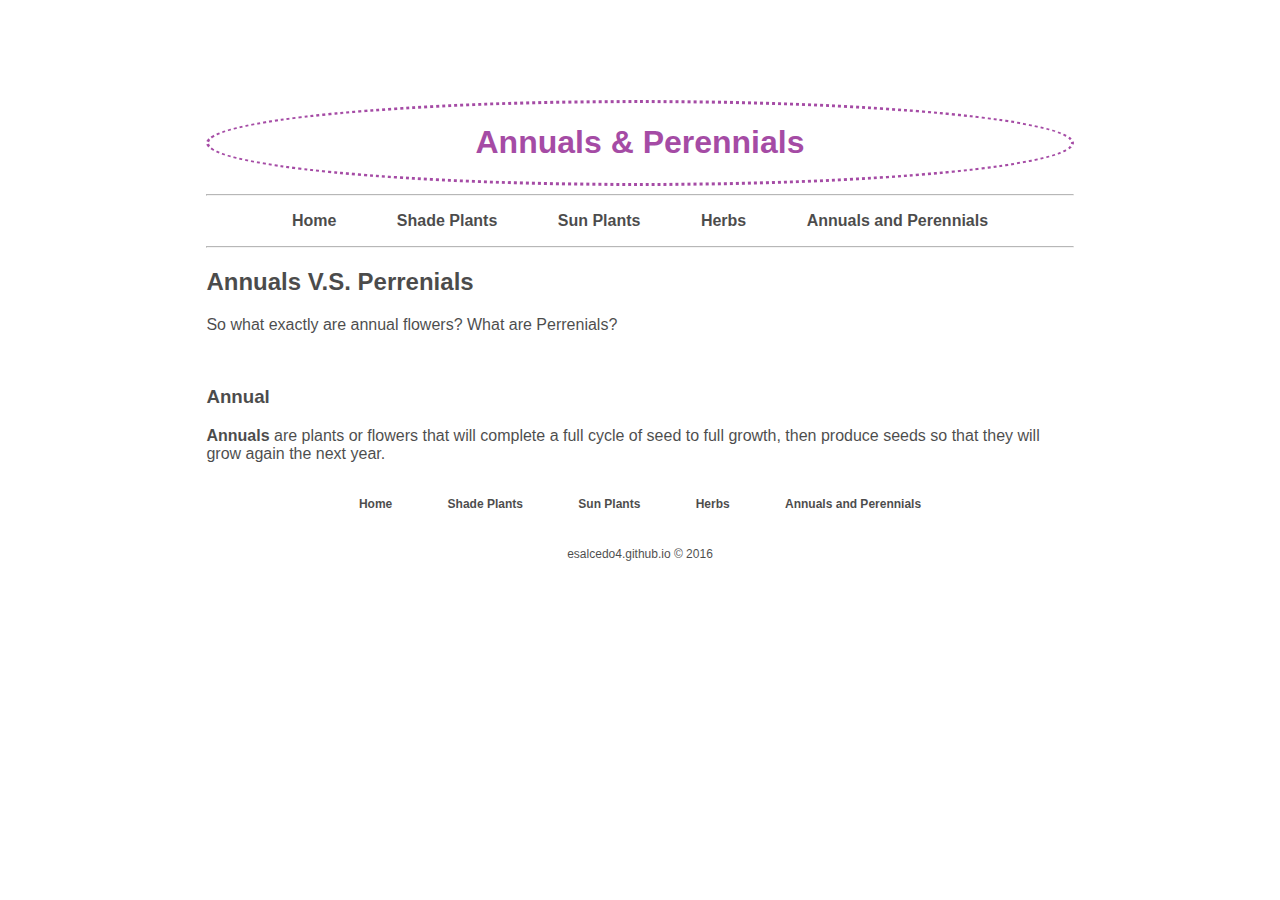
==== annuals_perennials.html @ d04aa88e "update" ====
<!DOCTYPE html>
<html>
<head>
	<title>Annuals &amp; Perennials</title>

<link rel="stylesheet" type="text/css" href="style.css">

</head>
<body>
<div class="annuals"> 
<div class="transbox">
<div class="container">
	
	<header>
		
		<div class="imgnav">
		<h1 class="headline">Annuals &amp; Perennials</h1>
		</div>
		<hr>

		<section>
	
		<nav>
			<ul>
				<li><a href="index.html">Home</a></li>
				<li><a href="shade.html">Shade Plants</a></li>
				<li><a href="sun.html">Sun Plants</a></li>
				<li><a href="herbs.html">Herbs</a></li>
				<li><a href="annuals_perennials.html">Annuals and Perennials</a></li>
			</ul>
		</nav>
		
		</section>
	</header>
<hr>
	
	<main>
	<section>
	<h2>Annuals V.S. Perrenials</h2>
			
		<p>So what exactly are annual flowers? What are Perrenials? </p>
		</br>
		<h3>Annual</h3>
		<p><b>Annuals</b> are plants or flowers that will complete a full cycle of seed to full growth, then produce seeds so that they will grow again the next year. </p>
</section>
	
	</main>
	</div>

<footer>
<nav>
			<ul>
				<li><a href="index.html">Home</a></li>
				<li><a href="shade.html">Shade Plants</a></li>
				<li><a href="sun.html">Sun Plants</a></li>
				<li><a href="herbs.html">Herbs</a></li>
				<li><a href="annuals_perennials.html">Annuals and Perennials</a></li>
			</ul>
		</nav>
</footer>
	<footer>
		<p>esalcedo4.github.io &copy; 2016</p>
	</footer>

</div>
</div>
</body>
</html>
---- style.css ----
/* styles for body, container,
and styles that are applied to multiple elements */

body {background-color: ##b3ffb3;
	font-family: Arial, sans-serif;
}

.container {
	width: 80%; /* makes all content take up 80% no matter how wide the page is */
	margin: 0 auto; 
	/* removes top and bottom margins, left/right margins automatically determined */
}

/* styles for header and navigation */

.logo {
	border-radius: 90%;
	width: 50%;
	height: 50%;/* rounds the corners of the square image so it displays as a circle */
}

header, footer {
	text-align: center; /* aligns the text in the center */
}

nav ul {
	list-style-type: none; /* removes bullet points from list */
	padding: 0; /* removes padding from ul */
}

nav li {
	display: inline; /* displays list items next to each other */
	padding: 0.5em; /* provides a bit of space between list items - look into the em value */
}

/* :active - link as it is actively being clicked on */
/* :hover - link when you hover over it */
/* :visited - link when you have already visited it */
/* :link - link by itself */
nav a:active, nav a:hover, nav a:visited, nav a:link {
	text-decoration: none; /* in this case, removes default underline from the links */
	color: #000; /* changes font color to black */
}

nav a:hover {
	font-weight: bold; /* makes font bold */
	background-color: #cccccc; /* changes the bg color to gray */
}

section {
	border-color: #66cc00;
	border-style: solid;
	border: 1px;
}
/* styles for main content */

#hero {
	width: 100%; /* makes width of the hero image 100% of the .container */
}



/* styles for footer */

footer {
	font-size: 0.75em; /* changes the font size */
	padding: 0.5em 0; /* adds padding on top/bottom, nothing on left/right */
}

div.background {

    background: url(milkweed_home.jpg) repeat;
    border: 3px solid #66cc00;
}
div.transbox {
	color:#000;
    margin: 90px;
    padding-top: 10px;
    background-color: #fff;
    outline-color: #fff;
    opacity: 0.7;
    filter: alpha(opacity=70); 
}

div.transbox li {
	color: #fff;
    margin: 20px;
    font-weight: bold;
}

div.homenav {
	color: #ccc;
	background: url(milkweed_home.jpg) transparent;
	border-radius: 90%;
	border-style: dotted; 
}

div.homenav li {
	text-align:center;
	color:#fff;
}


div.imgnav { 
	color:purple;
	background: url(images/iris.jpg);
	border-radius: 90%;
	border-style: dotted;

}


div.imgnav li {
	text-align: center;
	color:#fff;
}

p.small { font-size: 9pt;
	text-align: center;
}


div.annuals{
	background: url();
}
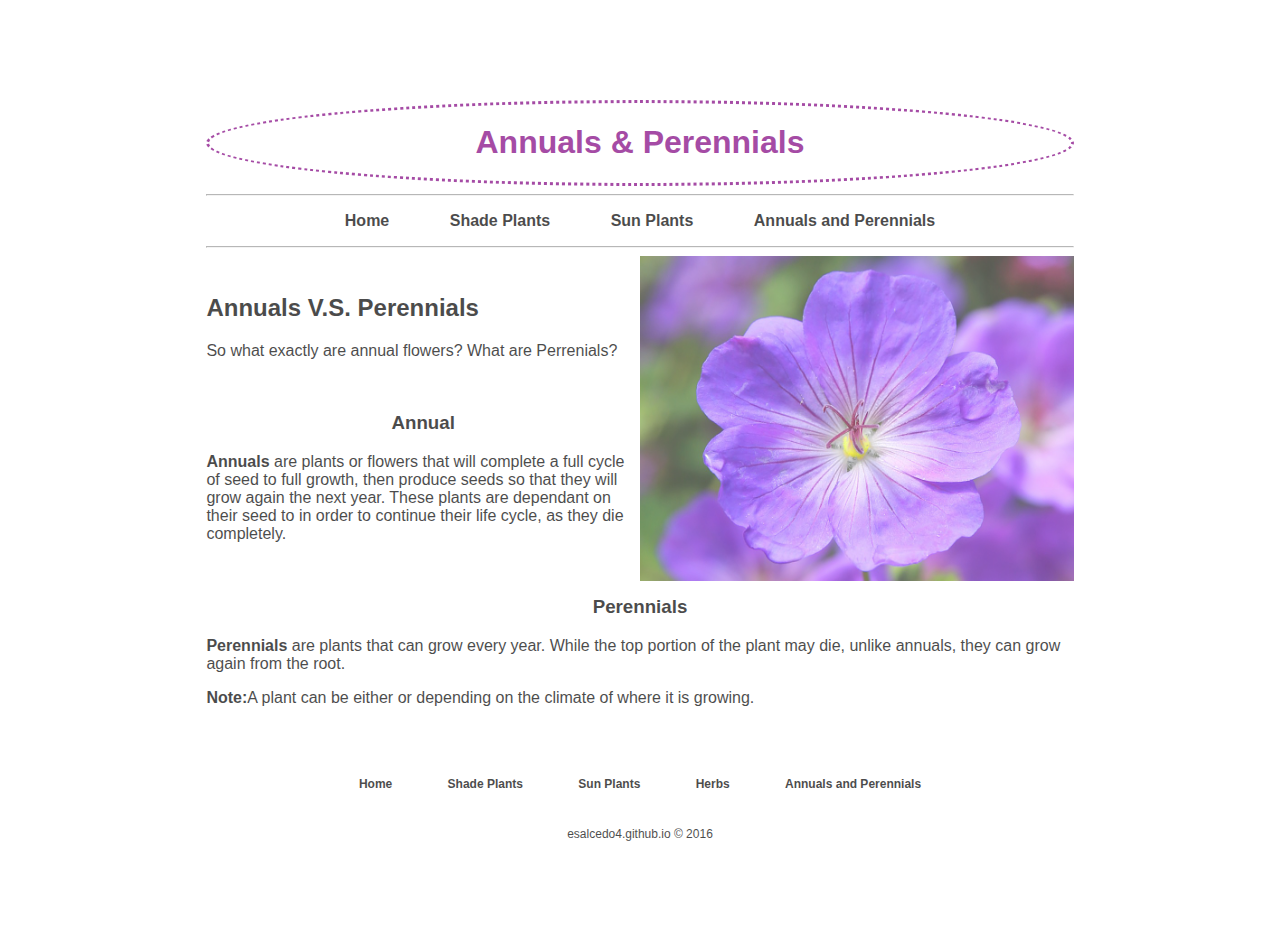
==== commit ba4ae3b8: "updated" ====
--- a/annuals_perennials.html
+++ b/annuals_perennials.html
@@ -7,7 +7,7 @@
 
 </head>
 <body>
-<div class="annuals"> 
+<div class="annuals">  
 <div class="transbox">
 <div class="container">
 	
@@ -25,28 +25,41 @@
 				<li><a href="index.html">Home</a></li>
 				<li><a href="shade.html">Shade Plants</a></li>
 				<li><a href="sun.html">Sun Plants</a></li>
-				<li><a href="herbs.html">Herbs</a></li>
 				<li><a href="annuals_perennials.html">Annuals and Perennials</a></li>
 			</ul>
 		</nav>
-		
 		</section>
 	</header>
 <hr>
 	
 	<main>
 	<section>
-	<h2>Annuals V.S. Perrenials</h2>
+	<img src="images/cransebill.jpg" height="50%" width="50%" align="right" alt="cranesbill image from pixabay">
+		</br>
+	
+	<h2>Annuals V.S. Perennials</h2>
 			
 		<p>So what exactly are annual flowers? What are Perrenials? </p>
 		</br>
 		<h3>Annual</h3>
-		<p><b>Annuals</b> are plants or flowers that will complete a full cycle of seed to full growth, then produce seeds so that they will grow again the next year. </p>
+		<p><b>Annuals</b> are plants or flowers that will complete a full cycle of seed to full growth, then produce seeds so that they will grow again the next year. These plants are dependant on their seed to in order to continue their life cycle, as they die completely. </p>
+		
+
+
+
+</br>
+
+		<h3>Perennials</h3>
+		<p><b>Perennials</b> are plants that can grow every year. While the top portion of the plant may die, unlike annuals, they can grow again from the root. </p>
+		<p><b>Note:</b>A plant can be either or depending on the climate of where it is growing.</p>
+
+
 </section>
-	
+
 	</main>
 	</div>
-
+</br>
+</br>
 <footer>
 <nav>
 			<ul>
@@ -61,7 +74,6 @@
 	<footer>
 		<p>esalcedo4.github.io &copy; 2016</p>
 	</footer>
-
 </div>
 </div>
 </body>
--- a/style.css
+++ b/style.css
@@ -109,6 +109,9 @@
 
 }
 
+h3 {
+	text-align: center;	
+}
 
 div.imgnav li {
 	text-align: center;
@@ -119,6 +122,22 @@
 	text-align: center;
 }
 
+div.img { 
+	float: right;
+} 
+div.img2	{
+	float: left;
+}
+
+
+div.text{
+    float: right;
+    width: 120px;
+    margin: 0 0 15px 20px;
+    padding: 15px;
+    border: 1px solid black;
+    text-align: center;
+}
 
 div.annuals{
 	background: url();
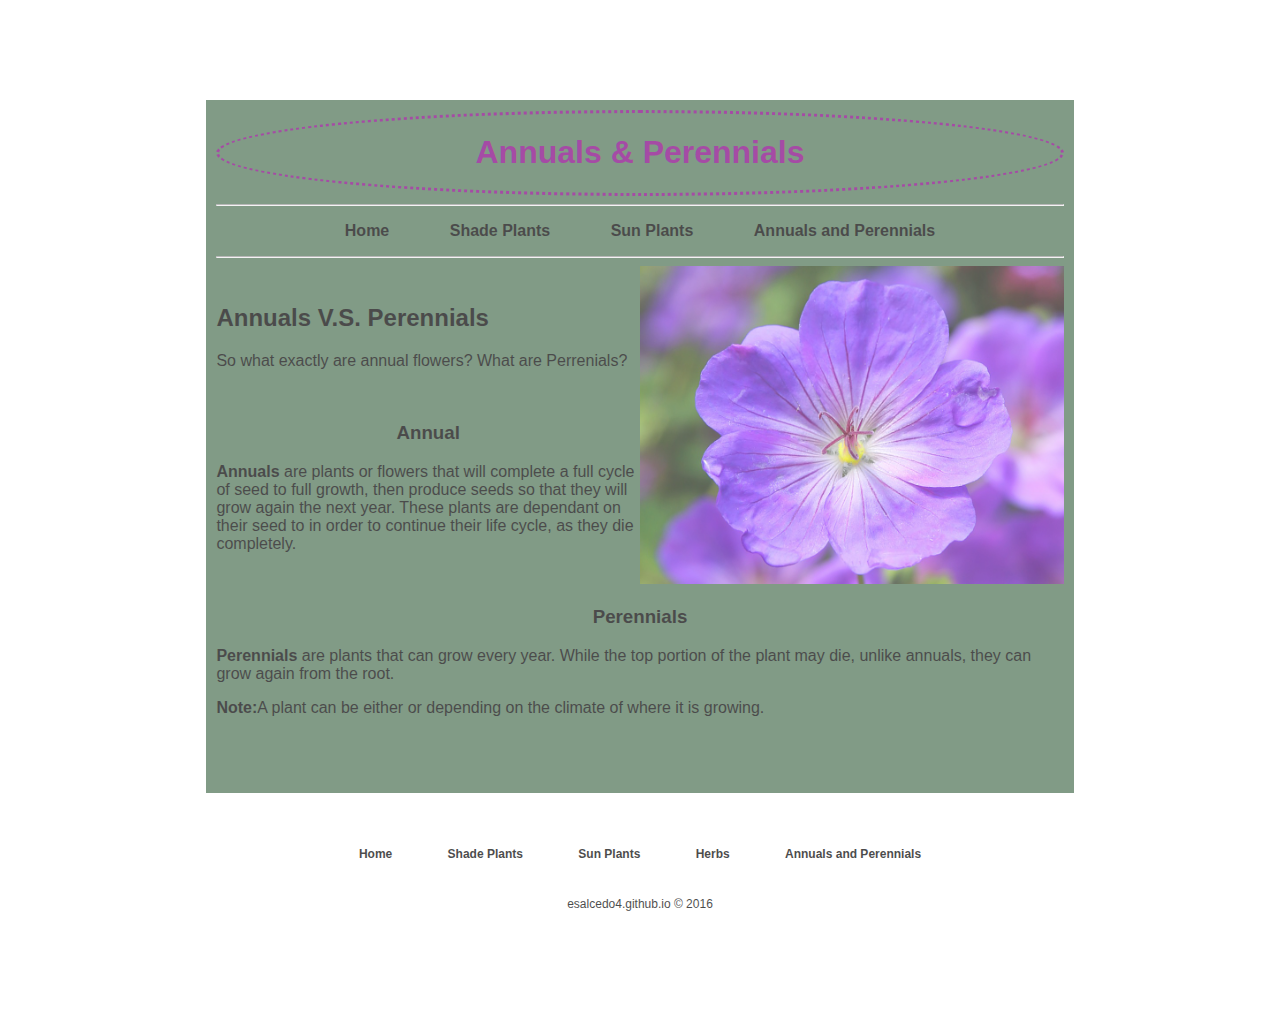
==== commit de98de7c: "color change" ====
--- a/annuals_perennials.html
+++ b/annuals_perennials.html
@@ -10,6 +10,7 @@
 <div class="annuals">  
 <div class="transbox">
 <div class="container">
+<div class="middle">
 	
 	<header>
 		
@@ -58,6 +59,7 @@
 
 	</main>
 	</div>
+	</div>
 </br>
 </br>
 <footer>
--- a/style.css
+++ b/style.css
@@ -139,6 +139,11 @@
     text-align: center;
 }
 
-div.annuals{
-	background: url();
+div.middle{
+	background-color: #4C7153;
+	margin: 0 auto;
+	padding-top: 10px;
+	padding-bottom: 60px;
+	padding-left: 10px;
+	padding-right: 10px;
 }